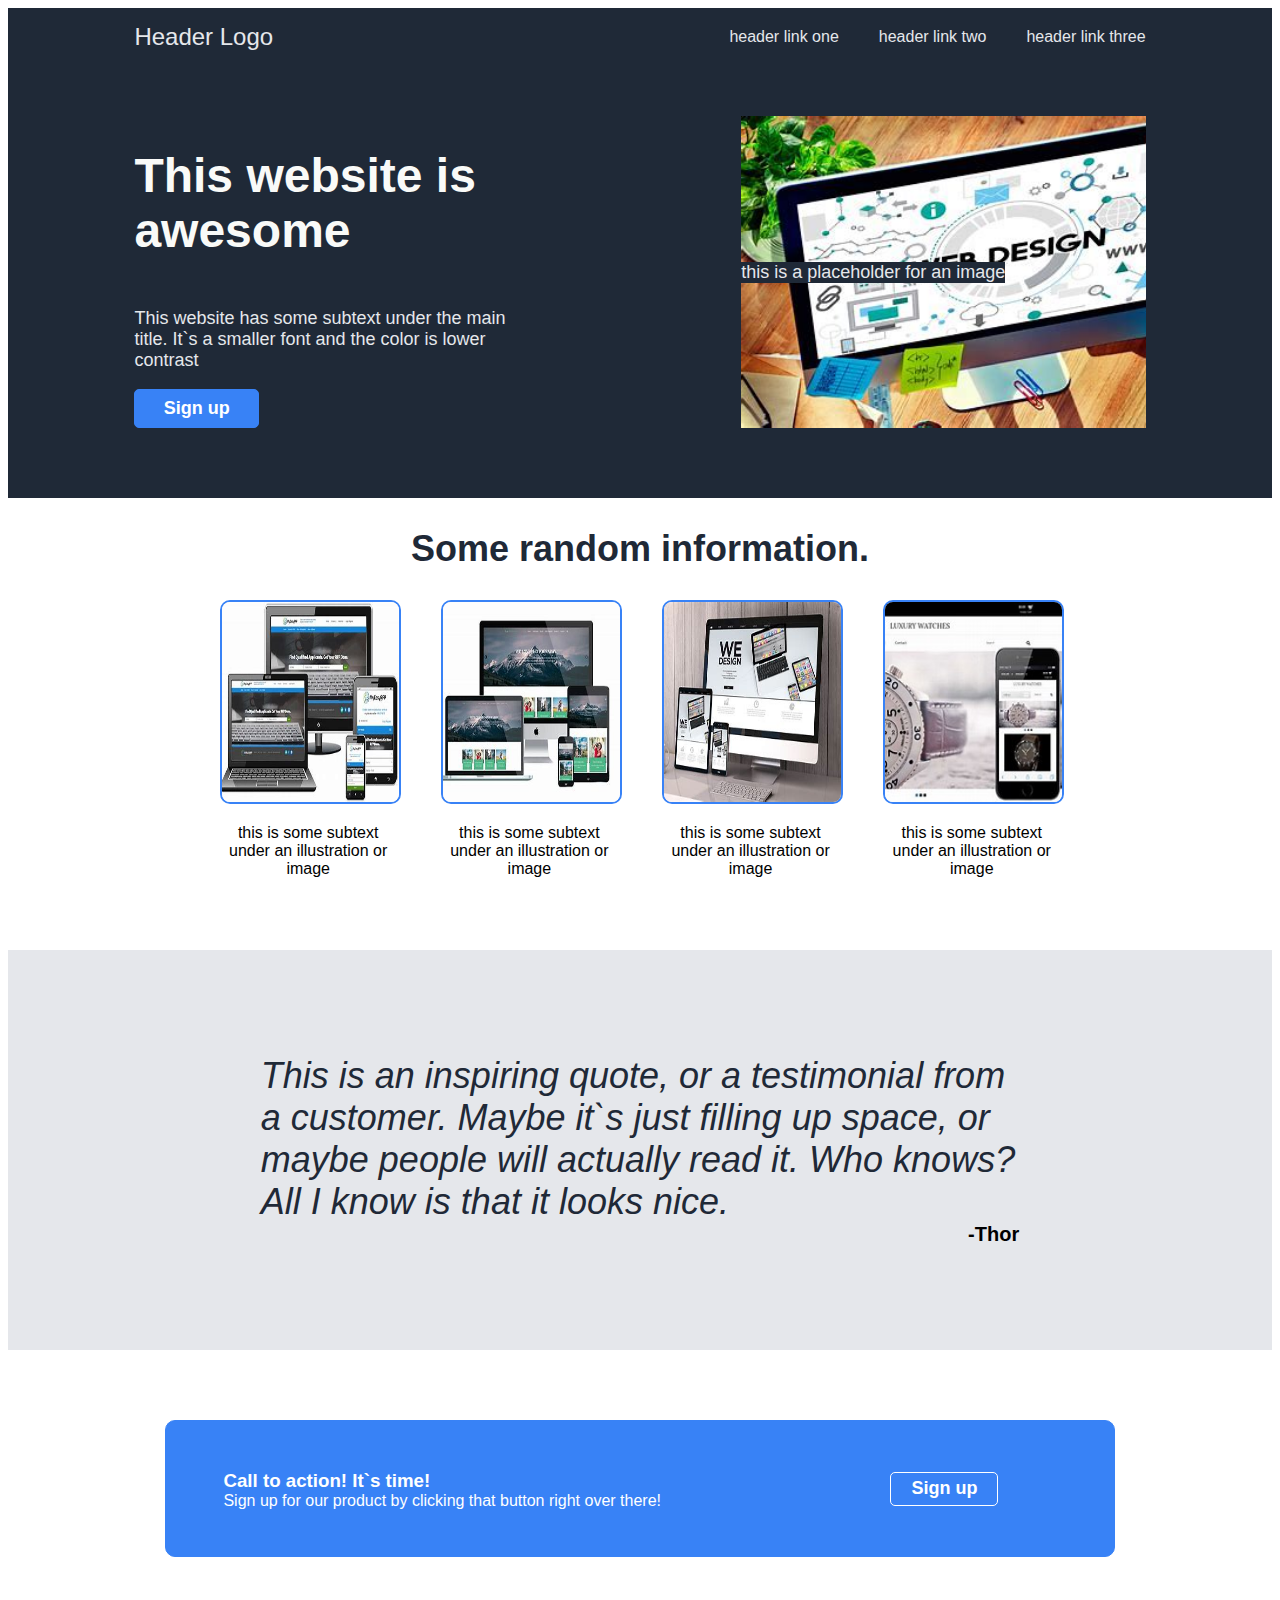
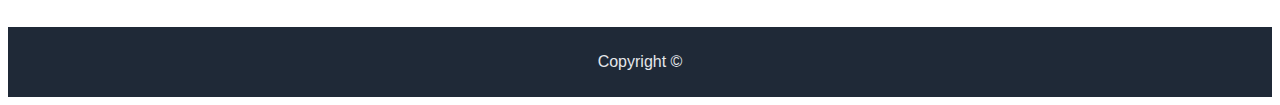
==== index.html @ a5543e1e "final" ====
<!DOCTYPE html>
<html lang="en">

<head>
    <meta charset="UTF-8">
    <meta http-equiv="X-UA-Compatible" content="IE=edge">
    <meta name="viewport" content="width=device-width, initial-scale=1.0">
    <title>Main CSS Project</title>
    <link rel="stylesheet" href="./style.css">
    <link rel="preconnect" href="https://fonts.googleapis.com">
</head>

<body>
    <header>
        <nav>
            <a href="">Header Logo</a>
            <div class="nav-buttons">
                <a href="">header link one</a>
                <a href="">header link two</a>
                <a href="">header link three</a>
            </div>
        </nav>

        <div class="main-header">
            <div class="header-text">
                <h1>This website is awesome</h1>
                <p>
                    This website has some subtext under the main title.
                    It`s a smaller font and the color is lower contrast
                </p>
                <button type="button">Sign up</button>
            </div>
            <div class="header-image">
                <p>this is a placeholder for an image</p>
            </div>
        </div>
    </header>

    <main>
        <h2>Some random information.</h2>

        <div class="main-cards">
            <div class="card">
                <img src="./resources/main-image-1.jpg" alt="image 1">
                <p>this is some subtext under an illustration or image</p>
            </div>
            <div class="card">
                <img src="./resources/main-image-2.jpg" alt="image 2">
                <p>this is some subtext under an illustration or image</p>
            </div>
            <div class="card">
                <img src="./resources/main-image-3.jpg" alt="image 3">
                <p>this is some subtext under an illustration or image</p>
            </div>
            <div class="card">
                <img src="./resources/main-image-4.jpg" alt="image 4">
                <p>this is some subtext under an illustration or image</p>
            </div>
        </div>

        <div class="quote-section">
            <div class="quote-text">
                <p id="quote-text">
                    This is an inspiring quote, or a testimonial from a customer.
                    Maybe it`s just filling up space, or maybe people will actually read it.
                    Who knows? All I know is that it looks nice.
                </p>
                <span>-Thor</span>
            </div>
        </div>

        <div class="sign-up-div">
            <div class="sign-up-text">
                <h3>Call to action! It`s time!</h3>
                <p>Sign up for our product by clicking that button right over there!</p>
            </div>
            <div class="sign-up-button">
                <button type="button">Sign up</button>
            </div>
        </div>
    </main>

    <footer>
        <p>Copyright &copy;</p>
    </footer>

</body>

</html>
---- style.css ----
* {
  font-family: "Roboto", sans-serif;
}

header {
  background-color: #1f2937;
  display: flex;
  flex-direction: column;
  padding-left: 10%;
  padding-right: 10%;
  margin-bottom: 30px;
}

nav {
  display: flex;
  justify-content: space-between;
  align-items: center;
  margin: 15px 0;
}

nav > a {
  font-size: 24px;
  color: #f9faf8;
}

.nav-buttons {
  width: 50%;
  display: flex;
  justify-content: flex-end;
  gap: 40px;
}

header a {
  text-decoration: none;
  color: #e5e7eb;
}

.main-header {
  display: flex;
  justify-content: space-between;
  margin-top: 50px;
  margin-bottom: 70px;
}

.header-text {
  display: flex;
  flex-direction: column;
  width: 40%;
}

.header-text p,
.header-image p {
  font-size: 18px;
  color: #e5e7eb;
}

h1 {
  color: #f9faf8;
  font-size: 48px;
  font-weight: 900;
}

.header-image {
  width: 40%;
  display: flex;
  align-items: center;
  background-image: url("./resources/header-image.jpg");
  background-repeat: no-repeat;
  background-size: cover;
}

.header-image p {
  background-color: #1f2937;
}

button {
  color: white;
  background-color: #3882f6;
  border: 1px solid #3882f6;
  border-radius: 5px;
  font-size: 18px;
  font-weight: 600;
  width: fit-content;
  padding: 2% 7%;
}

button:hover {
  cursor: pointer;
}

button:active {
  background-color: #1f2937;
}

h2 {
  text-align: center;
  font-size: 36px;
  font-weight: bolder;
  color: #1f2937;
}

.main-cards {
  display: flex;
  width: 70%;
  justify-content: space-around;
  margin: auto;
}

.card {
  width: 20%;
  height: 300px;
}

.card img {
  width: 100%;
  height: 200px;
  border: 2px solid #3882f6;
  border-radius: 10px;
}

.card p {
  text-align: center;
}

.quote-section {
  width: 100%;
  height: 400px;
  background-color: #e5e7eb;
  display: flex;
  align-items: center;
  margin: 50px auto;
}

.quote-text p {
  font-size: 36px;
  font-style: italic;
  font-weight: 300;
  color: #1f2937;
  margin: 0;
}

.quote-text {
  width: 60%;
  margin: auto;
  display: flex;
  flex-direction: column;
  align-items: flex-end;
}

.quote-section span {
  font-size: 20px;
  font-weight: 800;
}

.sign-up-div {
  width: 75%;
  background-color: #3882f6;
  margin: 70px auto;
  display: flex;
  align-items: center;
  justify-content: space-evenly;
  border: 1px solid #3882f6;
  border-radius: 10px;
}

.sign-up-text {
  width: 55%;
  color: white;
  padding: 30px;
}

.sign-up-text h3 {
  margin-bottom: 0;
}

.sign-up-text p {
  margin-top: 0;
}

.sign-up-button {
  width: 30%;
  display: flex;
  align-items: center;
  justify-content: center;
}

.sign-up-button button {
  border: 1px solid white;
}

footer {
  width: 100%;
  height: 70px;
  background-color: #1f2937;
  color: #e5e7eb;
  display: flex;
  align-items: center;
  justify-content: center;
}

@media only screen and (max-width: 920px) {
  nav {
    flex-direction: column;
    gap: 10px;
  }

  .nav-buttons {
    width: 100%;
    justify-content: center;
    gap: 10px;
    text-align: center;
  }

  .main-header {
    flex-direction: column;
    margin: auto;
    align-items: center;
  }

  .header-text {
    width: 100%;
  }

  h1 {
    font-size: 24px;
  }

  .header-text p,
  .header-image p {
    font-size: 16px;
  }

  .header-image {
    width: 100%;
    height: 200px;
    margin: 20px auto;
  }

  button {
    font-size: 16px;
  }

  h2 {
    font-size: 20px;
  }

  .main-cards {
    width: 100%;
    flex-wrap: wrap;
  }

  .card {
    width: 45%;
    height: 250px;
    margin: 20px 0;
  }

  .card img {
    height: 180px;
  }

  .quote-section {
    width: 100%;
    height: fit-content;
  }

  .quote-text {
    width: 80%;
    padding: 40px 0;
  }

  .quote-text p {
    font-size: 26px;
  }

  .sign-up-div {
    width: 90%;
    margin: 30px auto;
    flex-direction: column;
  }

  .sign-up-text {
    width: 80%;
    padding: 15px;
  }

  .sign-up-button {
    padding-bottom: 18px;
  }

  footer {
    height: 40px;
    font-size: 14px;
  }
}
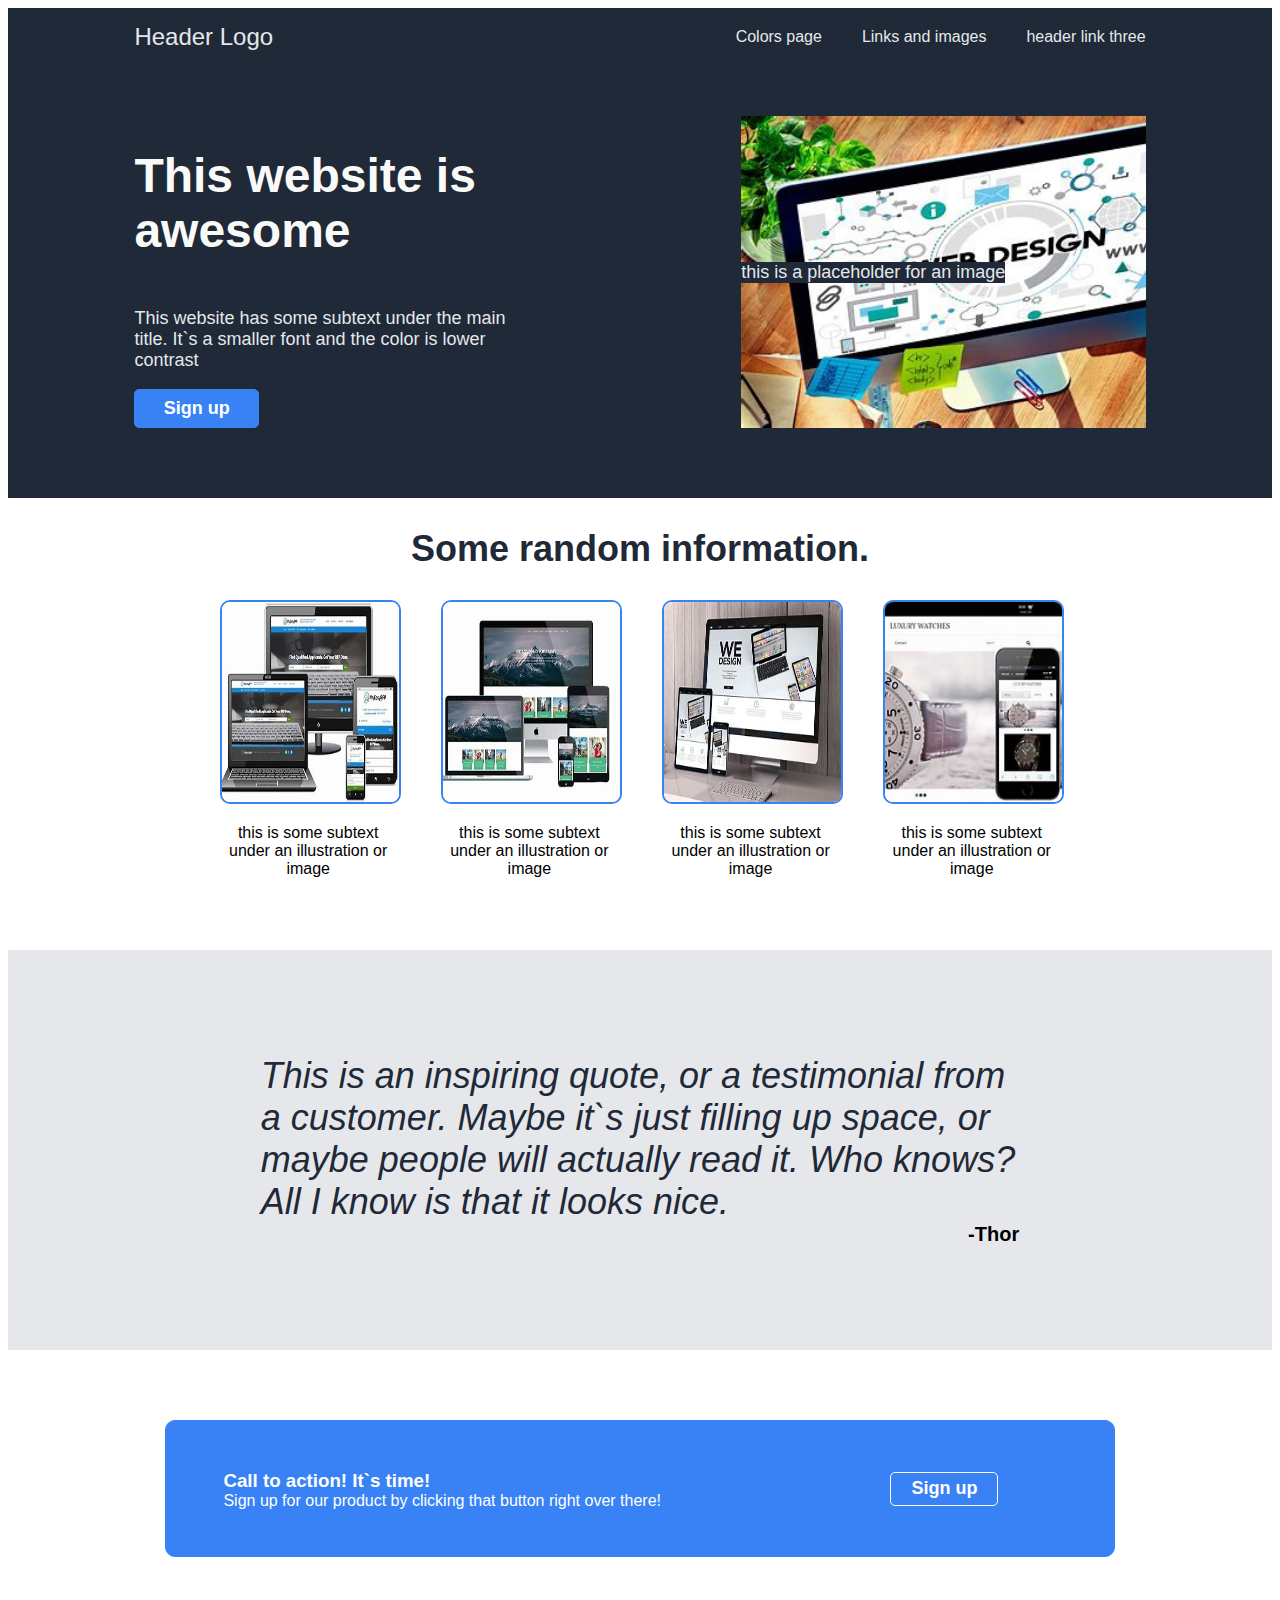
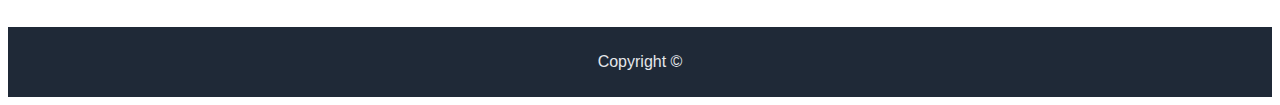
==== commit daca6c7a: "Update" ====
--- a/index.html
+++ b/index.html
@@ -15,8 +15,8 @@
         <nav>
             <a href="">Header Logo</a>
             <div class="nav-buttons">
-                <a href="">header link one</a>
-                <a href="">header link two</a>
+                <a href="./colors/index.html" target="_blank">Colors page</a>
+                <a href="./links-and-images/index.html" target="_blank">Links and images</a>
                 <a href="">header link three</a>
             </div>
         </nav>
